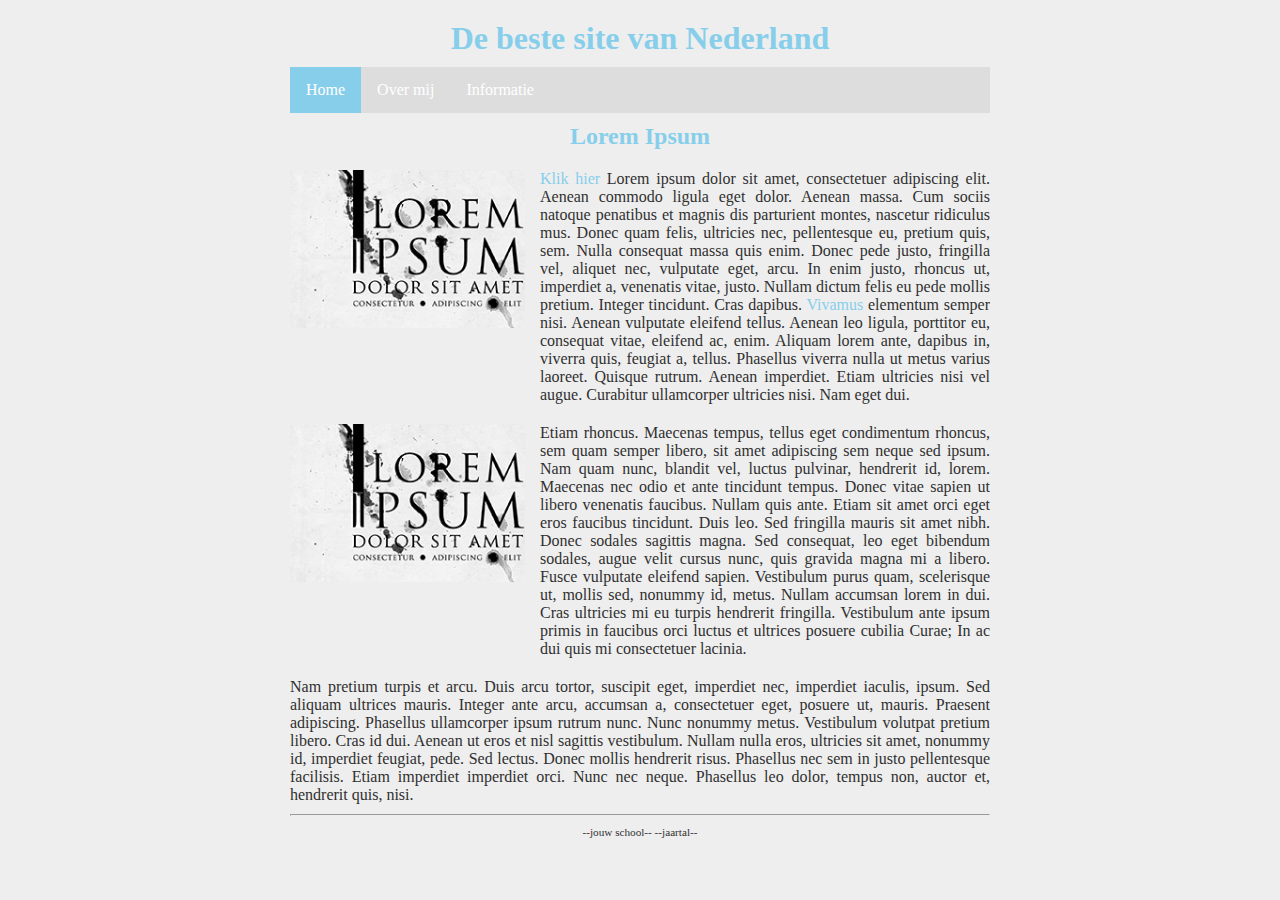
==== index.html @ 1affc423 "Initial commit" ====
<!DOCTYPE html>

<html lang="nl">

<head>
  <link rel="stylesheet" href="style.css" />
  <title>Dit is een eenvoudige website</title>
  <meta charset="UTF-8" />
</head>

<body>
  <div class="page">

    <header>
      <h1 id="hoofdtitel" class="belangrijk">De beste site van Nederland</h1>
    </header>

    <nav>
      <ul>
        <li><a class="active" href="index.html">Home</a></li>
        <li><a href="overmij.html">Over mij</a></li>
        <li><a href="info.html">Informatie</a></li>
      </ul>
    </nav>

    <main>
      <h2>Lorem Ipsum</h2>

      <div class="item">
        <img class="item-plaatje" src="afbeeldingen/loremipsum.jpg" alt="lorem ipsum">
        <p class="item-tekst">
          <a href="http://nu.nl">Klik hier</a> Lorem ipsum dolor sit amet, consectetuer adipiscing elit. Aenean commodo
          ligula eget dolor. Aenean massa. Cum sociis natoque penatibus et magnis dis parturient montes, nascetur
          ridiculus mus. Donec quam felis, ultricies nec, pellentesque eu, pretium quis, sem. Nulla consequat massa quis
          enim. Donec pede justo, fringilla vel, aliquet nec, vulputate eget, arcu. In enim justo, rhoncus ut, imperdiet
          a, venenatis vitae, justo. Nullam dictum felis eu pede mollis pretium. Integer tincidunt. Cras dapibus. <a
            href="http://www.encyclo.nl/begrip/dum%20vivimus%20vivamus">Vivamus</a> elementum semper nisi. Aenean
          vulputate eleifend tellus. Aenean leo ligula, porttitor eu, consequat vitae, eleifend ac, enim. Aliquam lorem
          ante, dapibus in, viverra quis, feugiat a, tellus. Phasellus viverra nulla ut metus varius laoreet. Quisque
          rutrum. Aenean imperdiet. Etiam ultricies nisi vel augue. Curabitur ullamcorper ultricies nisi. Nam eget dui.
        </p>
      </div>

      <div class="item">
        <img class="item-plaatje" src="afbeeldingen/loremipsum.jpg" alt="lorem ipsum">
        <p class="item-tekst">
          Etiam rhoncus. Maecenas tempus, tellus eget
          condimentum rhoncus, sem quam semper libero, sit amet adipiscing sem neque sed ipsum. Nam quam nunc, blandit
          vel, luctus pulvinar, hendrerit id, lorem. Maecenas nec odio et ante tincidunt tempus. Donec vitae sapien ut
          libero venenatis faucibus. Nullam quis ante. Etiam sit amet orci eget eros faucibus tincidunt. Duis leo. Sed
          fringilla mauris sit amet nibh. Donec sodales sagittis magna. Sed consequat, leo eget bibendum sodales, augue
          velit cursus nunc, quis gravida magna mi a libero. Fusce vulputate eleifend sapien. Vestibulum purus quam,
          scelerisque ut, mollis sed, nonummy id, metus. Nullam accumsan lorem in dui. Cras ultricies mi eu turpis
          hendrerit fringilla. Vestibulum ante ipsum primis in faucibus orci luctus et ultrices posuere cubilia Curae;
          In
          ac dui quis mi consectetuer lacinia.
        </p>
      </div>

      <p>
        Nam pretium turpis et arcu. Duis arcu tortor, suscipit eget, imperdiet nec, imperdiet iaculis, ipsum. Sed
        aliquam ultrices mauris. Integer ante arcu, accumsan a, consectetuer eget, posuere ut, mauris. Praesent
        adipiscing. Phasellus ullamcorper ipsum rutrum nunc. Nunc nonummy metus. Vestibulum volutpat pretium libero.
        Cras id dui. Aenean ut eros et nisl sagittis vestibulum. Nullam nulla eros, ultricies sit amet, nonummy id,
        imperdiet feugiat, pede. Sed lectus. Donec mollis hendrerit risus. Phasellus nec sem in justo pellentesque
        facilisis. Etiam imperdiet imperdiet orci. Nunc nec neque. Phasellus leo dolor, tempus non, auctor et, hendrerit
        quis, nisi.
      </p>

    </main>

    <footer>
      <hr />
      <p class="smalltext">--jouw school-- --jaartal--</p>
    </footer>

  </div>
</body>

</html>
---- style.css ----
/* Instellingen tussen commentaar zijn handig om fouten te helpen vinden, uncomment om aan te zetten */

/* zorg dat elke box een gestippelde rand krijgt, 
   zodat je de afmeting goed kunt zien, 
   letop 1: dit kan de layout soms kan wijzigen 
   letop 2: laat 1 sterretje voor { staan als je commentaar weghaalt */
/*  * {border: 1px dotted black;}   */
  
/* zorg dat elke box een doorzichtige donkere achtergrond krijgt, 
   hoe meer boxen in elkaar hoe donkerder de achtergrondkleur 
   letop: laat 1 sterretje voor { staan als je commentaar weghaalt */
/*  * {background-color: rgba(0,0,0,5%);}  */

/* Basisinstellingen voor alle pagina's, alleen aanpassen als je pro wilt worden */

* {                                        /* geldt voor alles */
  box-sizing: border-box;                  /* zorg dat border meetelt bij de width en height van boxen */
  margin: 0px;                             /* standaard marge 0 */
}

html, body {                      /* geldt voor html en body */
  margin: 0px;                    /* standaard marge 0 */
  background-color: #EEEEEE;    /* achtergrondkleur lichtgrijs */
  color: #303030;               /* tekstkleur donkergrijs */
}  

div {                             /* geldt voor div */
  overflow: hidden;               /* zorgt dat DIV de hoogte krijgt van wat erin zit (anders tellen de floats erin niet mee voor de hoogte en wordt dus wel eens hoogte 0) */
}

/* Indeling voor alle pagina's */

.page {
  width: 700px;                   /* vaste breedte van 700 pixels */
  margin: 10px auto;              /* boven en onder 10 pixels marge, links en rechts marge gelijk verdeeld (gecentreerd) */
}

header, footer {                  /* geldt voor header en footer */
  margin: 10px 0px;
}

main {                       
  text-align: justify;            /* tekst uitvullen */}

h1, h2, h3 {                      /* geldt voor h1 en h2 en h3 */
  margin: 10px 0px;
  text-align: center;             /* tekst centreren */
} 

p {
  margin: 10px 0px;
  text-align: justify;            /* tekst links en rechts uitvullen */
}

img {
  margin: 10px 0px;
}

/* Indeling voor hoofd pagina */

/* .item {} */ /* hier doen we nog niks mee, dat mag je zelf toevoegen */

.item-plaatje {
  float:left;
  width:250px;
  padding-right: 15px; /* zorgt dat plaatje niet tegen tekst komt */
}
.item-tekst {
  float:right;
  width: 450px;
}

/* Indeling voor sub pagina */

/* Opmaak voor alle pagina's */

h1, h2, h3 {
      color: skyblue;
}

.smalltext {
    text-align: center;
    font-size: 0.7em;
}

a {
    color: skyblue;
    text-decoration: none;
}

a:hover {
    text-decoration: underline;
}

/* Opmaak voor sub pagina's */

/* Navigatiebalk voor alle pagina's */
nav ul {
    list-style-type: none;
    margin: auto;
    padding: 0;
    background-color: #dddddd;
    overflow: hidden;
}

nav ul li {
    float: left;
}

nav li a {
    display: block;
    color: white;
    text-align: center;
    padding: 14px 16px;
    text-decoration: none;
}

nav li a:hover {
    background-color: #aaaaaa;
}

nav li a.active {
    background-color: skyblue;
}
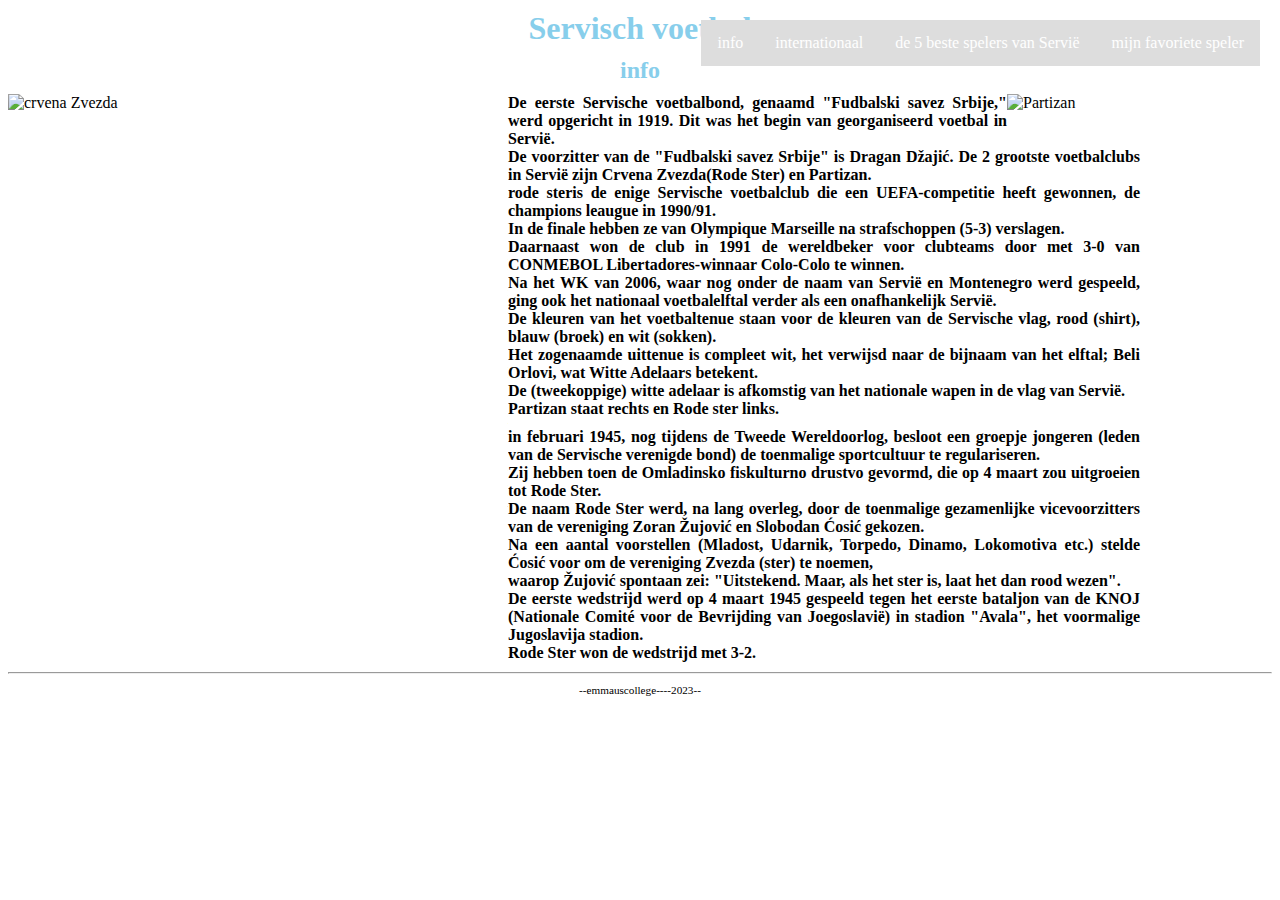
==== commit 0b396cd5: "EMC-uur, half overgezet" ====
--- a/index.html
+++ b/index.html
@@ -4,74 +4,96 @@
 
 <head>
   <link rel="stylesheet" href="style.css" />
-  <title>Dit is een eenvoudige website</title>
-  <meta charset="UTF-8" />
+  <title>Servisch voetbal</title>
+  <meta charset="UTF-8" />  
 </head>
 
 <body>
-  <div class="page">
+
+
+  
 
     <header>
-      <h1 id="hoofdtitel" class="belangrijk">De beste site van Nederland</h1>
+      <h1 class="belangrijk"> Servisch voetbal</h1>
+      <h2>info</h2>
     </header>
 
     <nav>
       <ul>
-        <li><a class="active" href="index.html">Home</a></li>
-        <li><a href="overmij.html">Over mij</a></li>
-        <li><a href="info.html">Informatie</a></li>
+        <li><a href="index.html">info</a></li>
+        <li><a href="internationaal.html">internationaal </a></li>
+        <li><a href="info.html">de 5 beste spelers van Servië</a></li>
+        <li><a href="mitrovic.html">mijn favoriete speler</a></li>
       </ul>
     </nav>
 
+<div id="image-container"></div>
+
     <main>
-      <h2>Lorem Ipsum</h2>
+      
 
+     
+        
+          
+        
+      
       <div class="item">
-        <img class="item-plaatje" src="afbeeldingen/loremipsum.jpg" alt="lorem ipsum">
-        <p class="item-tekst">
-          <a href="http://nu.nl">Klik hier</a> Lorem ipsum dolor sit amet, consectetuer adipiscing elit. Aenean commodo
-          ligula eget dolor. Aenean massa. Cum sociis natoque penatibus et magnis dis parturient montes, nascetur
-          ridiculus mus. Donec quam felis, ultricies nec, pellentesque eu, pretium quis, sem. Nulla consequat massa quis
-          enim. Donec pede justo, fringilla vel, aliquet nec, vulputate eget, arcu. In enim justo, rhoncus ut, imperdiet
-          a, venenatis vitae, justo. Nullam dictum felis eu pede mollis pretium. Integer tincidunt. Cras dapibus. <a
-            href="http://www.encyclo.nl/begrip/dum%20vivimus%20vivamus">Vivamus</a> elementum semper nisi. Aenean
-          vulputate eleifend tellus. Aenean leo ligula, porttitor eu, consequat vitae, eleifend ac, enim. Aliquam lorem
-          ante, dapibus in, viverra quis, feugiat a, tellus. Phasellus viverra nulla ut metus varius laoreet. Quisque
-          rutrum. Aenean imperdiet. Etiam ultricies nisi vel augue. Curabitur ullamcorper ultricies nisi. Nam eget dui.
-        </p>
+      
+        
+        
       </div>
+        <img class="plaatje-naast-tekst" src="crv-removebg-preview.png" alt="crvena Zvezda">
+        <img class="iten-plaatje" src="Logo_Partizan_1958.png" alt="Partizan">
+      <p class="alinea">
+       <strong> De eerste Servische voetbalbond, genaamd "Fudbalski savez Srbije," werd opgericht in 1919. Dit was het begin van georganiseerd voetbal in Servië. <br>
+          De voorzitter van de "Fudbalski savez Srbije" is Dragan Džajić. De 2 grootste voetbalclubs in Servië zijn Crvena Zvezda(Rode Ster) en Partizan. <br>
+          rode steris de enige Servische voetbalclub die een UEFA-competitie heeft gewonnen, de champions leaugue in 1990/91. <br>
+          In de finale hebben ze van Olympique Marseille na strafschoppen (5-3) verslagen. <br>
+          Daarnaast won de club in 1991 de wereldbeker voor clubteams door met 3-0 van CONMEBOL Libertadores-winnaar Colo-Colo te winnen.<br>
+          Na het WK van 2006, waar nog onder de naam van Servië en Montenegro werd gespeeld, ging ook het nationaal voetbalelftal verder als een onafhankelijk Servië. <br> 
+          De kleuren van het voetbaltenue staan voor de kleuren van de Servische vlag, rood (shirt), blauw (broek) en wit (sokken). <br>
+          Het zogenaamde uittenue is compleet wit, het verwijsd naar de bijnaam van het elftal; Beli Orlovi, wat Witte Adelaars betekent. <br>
+          De (tweekoppige) witte adelaar is afkomstig van het nationale wapen in de vlag van Servië.<br>
+          Partizan staat rechts en Rode ster links.<br>
 
-      <div class="item">
-        <img class="item-plaatje" src="afbeeldingen/loremipsum.jpg" alt="lorem ipsum">
-        <p class="item-tekst">
-          Etiam rhoncus. Maecenas tempus, tellus eget
-          condimentum rhoncus, sem quam semper libero, sit amet adipiscing sem neque sed ipsum. Nam quam nunc, blandit
-          vel, luctus pulvinar, hendrerit id, lorem. Maecenas nec odio et ante tincidunt tempus. Donec vitae sapien ut
-          libero venenatis faucibus. Nullam quis ante. Etiam sit amet orci eget eros faucibus tincidunt. Duis leo. Sed
-          fringilla mauris sit amet nibh. Donec sodales sagittis magna. Sed consequat, leo eget bibendum sodales, augue
-          velit cursus nunc, quis gravida magna mi a libero. Fusce vulputate eleifend sapien. Vestibulum purus quam,
-          scelerisque ut, mollis sed, nonummy id, metus. Nullam accumsan lorem in dui. Cras ultricies mi eu turpis
-          hendrerit fringilla. Vestibulum ante ipsum primis in faucibus orci luctus et ultrices posuere cubilia Curae;
-          In
-          ac dui quis mi consectetuer lacinia.
-        </p>
-      </div>
+          
+          
+        </strong>
 
-      <p>
-        Nam pretium turpis et arcu. Duis arcu tortor, suscipit eget, imperdiet nec, imperdiet iaculis, ipsum. Sed
-        aliquam ultrices mauris. Integer ante arcu, accumsan a, consectetuer eget, posuere ut, mauris. Praesent
-        adipiscing. Phasellus ullamcorper ipsum rutrum nunc. Nunc nonummy metus. Vestibulum volutpat pretium libero.
-        Cras id dui. Aenean ut eros et nisl sagittis vestibulum. Nullam nulla eros, ultricies sit amet, nonummy id,
-        imperdiet feugiat, pede. Sed lectus. Donec mollis hendrerit risus. Phasellus nec sem in justo pellentesque
-        facilisis. Etiam imperdiet imperdiet orci. Nunc nec neque. Phasellus leo dolor, tempus non, auctor et, hendrerit
-        quis, nisi.
+
+        
+      </p>
+
+      <p class="alinea">
+       <strong> in februari 1945, nog tijdens de Tweede Wereldoorlog, besloot een groepje jongeren (leden van de Servische verenigde bond) de toenmalige sportcultuur te regulariseren.<br>
+          Zij hebben toen de Omladinsko fiskulturno drustvo gevormd, die op 4 maart zou uitgroeien tot Rode Ster.<br>
+          De naam Rode Ster werd, na lang overleg, door de toenmalige gezamenlijke vicevoorzitters van de vereniging Zoran Žujović en Slobodan Ćosić gekozen. <br>
+          Na een aantal voorstellen (Mladost, Udarnik, Torpedo, Dinamo, Lokomotiva etc.) stelde Ćosić voor om de vereniging Zvezda (ster) te noemen,<br> 
+          waarop Žujović spontaan zei: "Uitstekend. Maar, als het ster is, laat het dan rood wezen".<br>
+          De eerste wedstrijd werd op 4 maart 1945 gespeeld tegen het eerste bataljon van de KNOJ (Nationale Comité voor de Bevrijding van Joegoslavië) in stadion "Avala", het voormalige Jugoslavija stadion.<br> 
+          Rode Ster won de wedstrijd met 3-2.<br>
+
+
+
+          </strong>
+
+
+        
+      </p>
+
+
+      <p class="alinea">
+       <strong>  </strong>
+
+
+        
       </p>
 
     </main>
 
     <footer>
       <hr />
-      <p class="smalltext">--jouw school-- --jaartal--</p>
+      <p class="smalltext">--emmauscollege----2023--</p>
     </footer>
 
   </div>
--- a/style.css
+++ b/style.css
@@ -13,27 +13,35 @@
 
 /* Basisinstellingen voor alle pagina's, alleen aanpassen als je pro wilt worden */
 
-* {                                        /* geldt voor alles */
-  box-sizing: border-box;                  /* zorg dat border meetelt bij de width en height van boxen */
-  margin: 0px;                             /* standaard marge 0 */
-}
 
-html, body {                      /* geldt voor html en body */
-  margin: 0px;                    /* standaard marge 0 */
-  background-color: #EEEEEE;    /* achtergrondkleur lichtgrijs */
-  color: #303030;               /* tekstkleur donkergrijs */
+
+html {                      /* geldt voor html en body */
+  margin: 0px;                    /* standaard marge 0 */  
+
 }  
 
-div {                             /* geldt voor div */
-  overflow: hidden;               /* zorgt dat DIV de hoogte krijgt van wat erin zit (anders tellen de floats erin niet mee voor de hoogte en wordt dus wel eens hoogte 0) */
+.page  {                             /* geldt voor div */
+   
+  height: 600px;              /* zorgt dat DIV de hoogte krijgt van wat erin zit (anders tellen de floats erin niet mee voor de hoogte en wordt dus wel eens hoogte 0) */
 }
 
 /* Indeling voor alle pagina's */
 
-.page {
-  width: 700px;                   /* vaste breedte van 700 pixels */
-  margin: 10px auto;              /* boven en onder 10 pixels marge, links en rechts marge gelijk verdeeld (gecentreerd) */
+.plaatje-naast-tekst{
+  float: left;
+  width: 250px;
+  padding-right: 15px;
+  margin-top: 0px;
 }
+
+.kaas{
+  float: left;
+  width: 350px;
+  padding-right: 15px;
+  margin-top: 0px;
+}
+
+
 
 header, footer {                  /* geldt voor header en footer */
   margin: 10px 0px;
@@ -49,11 +57,19 @@
 
 p {
   margin: 10px 0px;
-  text-align: justify;            /* tekst links en rechts uitvullen */
+  text-align: justify;
+  position: center;            /* tekst links en rechts uitvullen */
 }
 
 img {
   margin: 10px 0px;
+}
+.alinea{
+  width: 50%;
+  margin-left: 500px ; 
+  margin-top: 0px ;
+
+ /* links en rechts evenveel marge, zodat het in de midden komt */
 }
 
 /* Indeling voor hoofd pagina */
@@ -61,13 +77,13 @@
 /* .item {} */ /* hier doen we nog niks mee, dat mag je zelf toevoegen */
 
 .item-plaatje {
-  float:left;
-  width:250px;
-  padding-right: 15px; /* zorgt dat plaatje niet tegen tekst komt */
+  width:250px; 
+  margin-right: 100px;
 }
+
 .item-tekst {
-  float:right;
-  width: 450px;
+  
+  width: 200px;
 }
 
 /* Indeling voor sub pagina */
@@ -95,6 +111,13 @@
 /* Opmaak voor sub pagina's */
 
 /* Navigatiebalk voor alle pagina's */
+
+nav{
+  position: absolute;
+  top: 20px;
+  right: 20px;
+  z-index: 1;
+}
 nav ul {
     list-style-type: none;
     margin: auto;
@@ -116,9 +139,38 @@
 }
 
 nav li a:hover {
-    background-color: #aaaaaa;
+    background-color: #f10909;
 }
 
 nav li a.active {
-    background-color: skyblue;
+    background-color: rgb(9, 15, 201);
 }
+
+
+
+
+
+#image-container {
+  position: fixed;
+  top: 0;
+  left: 0;
+  width: 100%;
+  height: 100%;
+  opacity: 0.4;
+  background-image: url(servie\ flag.png);
+  background-size: cover;
+  background-position: center;
+overflow: hidden;
+}
+ 
+
+
+.iten-plaatje{
+ 
+  float: right;
+  width: 250px;
+  padding-right: 15px;
+  margin-top: 0px;
+  
+
+}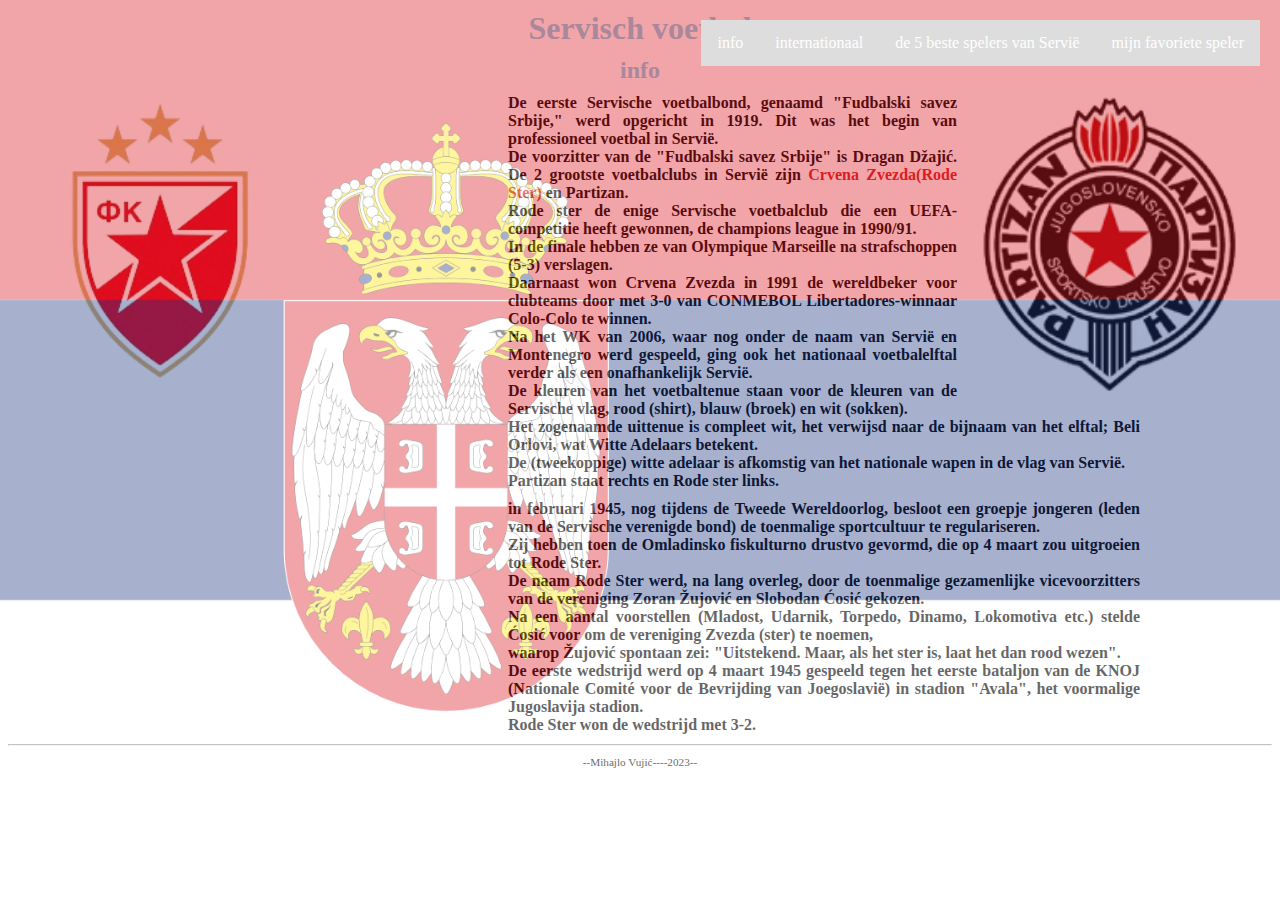
==== commit 28d09fc3: "les 1" ====
--- a/index.html
+++ b/index.html
@@ -37,19 +37,15 @@
           
         
       
-      <div class="item">
       
-        
-        
-      </div>
         <img class="plaatje-naast-tekst" src="crv-removebg-preview.png" alt="crvena Zvezda">
         <img class="iten-plaatje" src="Logo_Partizan_1958.png" alt="Partizan">
       <p class="alinea">
-       <strong> De eerste Servische voetbalbond, genaamd "Fudbalski savez Srbije," werd opgericht in 1919. Dit was het begin van georganiseerd voetbal in Servië. <br>
-          De voorzitter van de "Fudbalski savez Srbije" is Dragan Džajić. De 2 grootste voetbalclubs in Servië zijn Crvena Zvezda(Rode Ster) en Partizan. <br>
-          rode steris de enige Servische voetbalclub die een UEFA-competitie heeft gewonnen, de champions leaugue in 1990/91. <br>
+       <strong> De eerste Servische voetbalbond, genaamd "Fudbalski savez Srbije," werd opgericht in 1919. Dit was het begin van  professioneel voetbal in Servië. <br>
+          De voorzitter van de "Fudbalski savez Srbije" is Dragan Džajić. De 2 grootste voetbalclubs in Servië zijn <a target="_blank" href="http://www.crvenazvezdafk.com/en"> <b class="links">Crvena Zvezda(Rode Ster)</b></a> en Partizan. <br>
+          Rode ster de enige Servische voetbalclub die een UEFA-competitie heeft gewonnen, de champions league in 1990/91. <br>
           In de finale hebben ze van Olympique Marseille na strafschoppen (5-3) verslagen. <br>
-          Daarnaast won de club in 1991 de wereldbeker voor clubteams door met 3-0 van CONMEBOL Libertadores-winnaar Colo-Colo te winnen.<br>
+          Daarnaast won Crvena Zvezda in 1991 de wereldbeker voor clubteams door met 3-0 van CONMEBOL Libertadores-winnaar Colo-Colo te winnen.<br>
           Na het WK van 2006, waar nog onder de naam van Servië en Montenegro werd gespeeld, ging ook het nationaal voetbalelftal verder als een onafhankelijk Servië. <br> 
           De kleuren van het voetbaltenue staan voor de kleuren van de Servische vlag, rood (shirt), blauw (broek) en wit (sokken). <br>
           Het zogenaamde uittenue is compleet wit, het verwijsd naar de bijnaam van het elftal; Beli Orlovi, wat Witte Adelaars betekent. <br>
@@ -93,7 +89,7 @@
 
     <footer>
       <hr />
-      <p class="smalltext">--emmauscollege----2023--</p>
+      <p class="smalltext">--Mihajlo Vujić----2023--</p>
     </footer>
 
   </div>
--- a/style.css
+++ b/style.css
@@ -29,7 +29,7 @@
 
 .plaatje-naast-tekst{
   float: left;
-  width: 250px;
+  width: 300px;
   padding-right: 15px;
   margin-top: 0px;
 }
@@ -76,15 +76,9 @@
 
 /* .item {} */ /* hier doen we nog niks mee, dat mag je zelf toevoegen */
 
-.item-plaatje {
-  width:250px; 
-  margin-right: 100px;
-}
 
-.item-tekst {
-  
-  width: 200px;
-}
+
+
 
 /* Indeling voor sub pagina */
 
@@ -163,12 +157,16 @@
 overflow: hidden;
 }
  
+.links{
+  color: rgb(221, 27, 27);
+
+}
 
 
 .iten-plaatje{
  
   float: right;
-  width: 250px;
+  width: 300px;
   padding-right: 15px;
   margin-top: 0px;
   
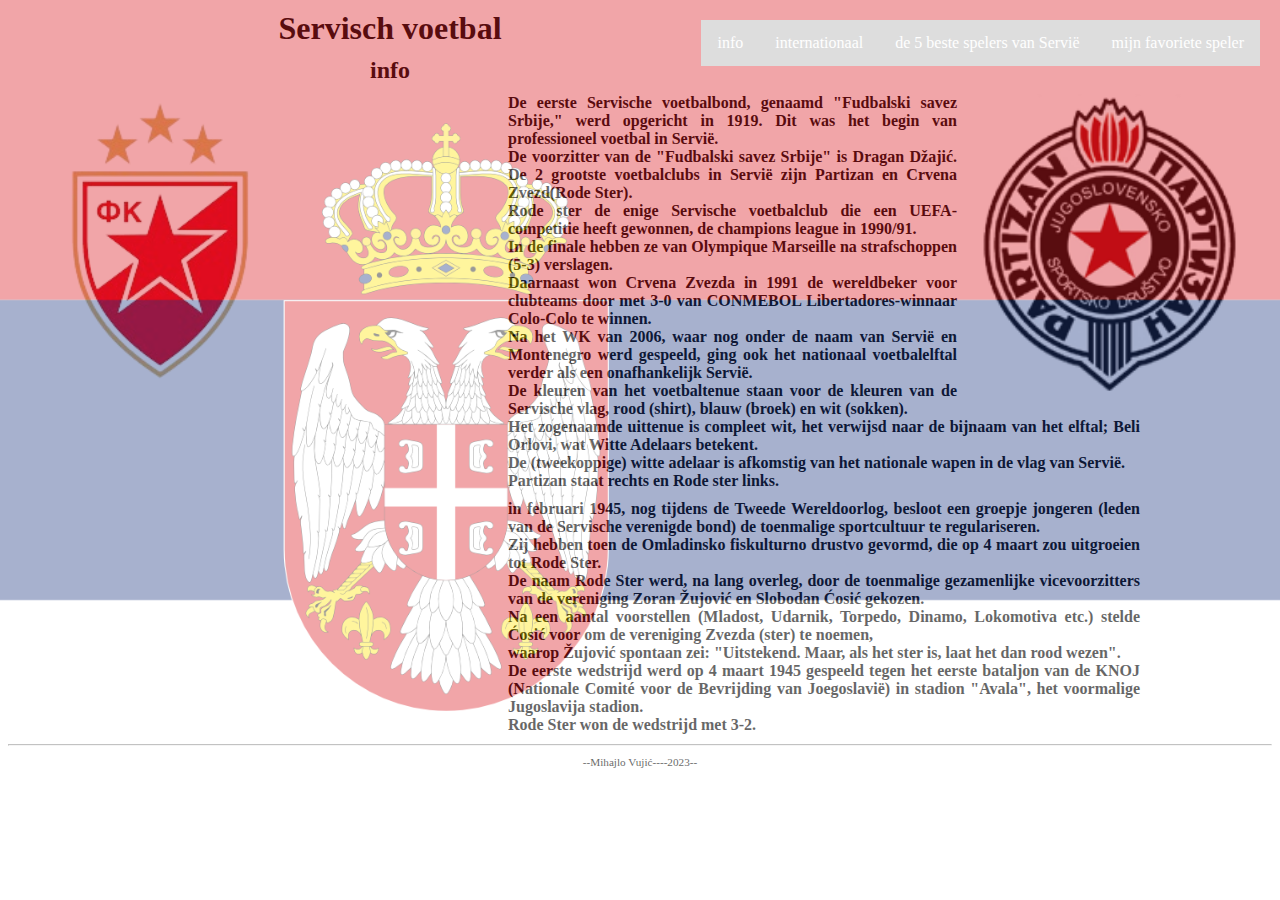
==== commit a23f9f4b: "8-12-23" ====
--- a/index.html
+++ b/index.html
@@ -15,7 +15,7 @@
 
     <header>
       <h1 class="belangrijk"> Servisch voetbal</h1>
-      <h2>info</h2>
+      <h2 class="belangrijk"> info</h2>
     </header>
 
     <nav>
@@ -42,7 +42,7 @@
         <img class="iten-plaatje" src="Logo_Partizan_1958.png" alt="Partizan">
       <p class="alinea">
        <strong> De eerste Servische voetbalbond, genaamd "Fudbalski savez Srbije," werd opgericht in 1919. Dit was het begin van  professioneel voetbal in Servië. <br>
-          De voorzitter van de "Fudbalski savez Srbije" is Dragan Džajić. De 2 grootste voetbalclubs in Servië zijn <a target="_blank" href="http://www.crvenazvezdafk.com/en"> <b class="links">Crvena Zvezda(Rode Ster)</b></a> en Partizan. <br>
+          De voorzitter van de "Fudbalski savez Srbije" is Dragan Džajić. De 2 grootste voetbalclubs in Servië zijn Partizan en Crvena Zvezd(Rode Ster). <br>
           Rode ster de enige Servische voetbalclub die een UEFA-competitie heeft gewonnen, de champions league in 1990/91. <br>
           In de finale hebben ze van Olympique Marseille na strafschoppen (5-3) verslagen. <br>
           Daarnaast won Crvena Zvezda in 1991 de wereldbeker voor clubteams door met 3-0 van CONMEBOL Libertadores-winnaar Colo-Colo te winnen.<br>
@@ -52,12 +52,7 @@
           De (tweekoppige) witte adelaar is afkomstig van het nationale wapen in de vlag van Servië.<br>
           Partizan staat rechts en Rode ster links.<br>
 
-          
-          
         </strong>
-
-
-        
       </p>
 
       <p class="alinea">
--- a/style.css
+++ b/style.css
@@ -76,8 +76,14 @@
 
 /* .item {} */ /* hier doen we nog niks mee, dat mag je zelf toevoegen */
 
-
-
+table, th, td {
+  border: 1px solid black;
+  margin-left: ;
+}
+.belangrijk{
+  color:black;
+  margin-right: 500px ;
+}
 
 
 /* Indeling voor sub pagina */
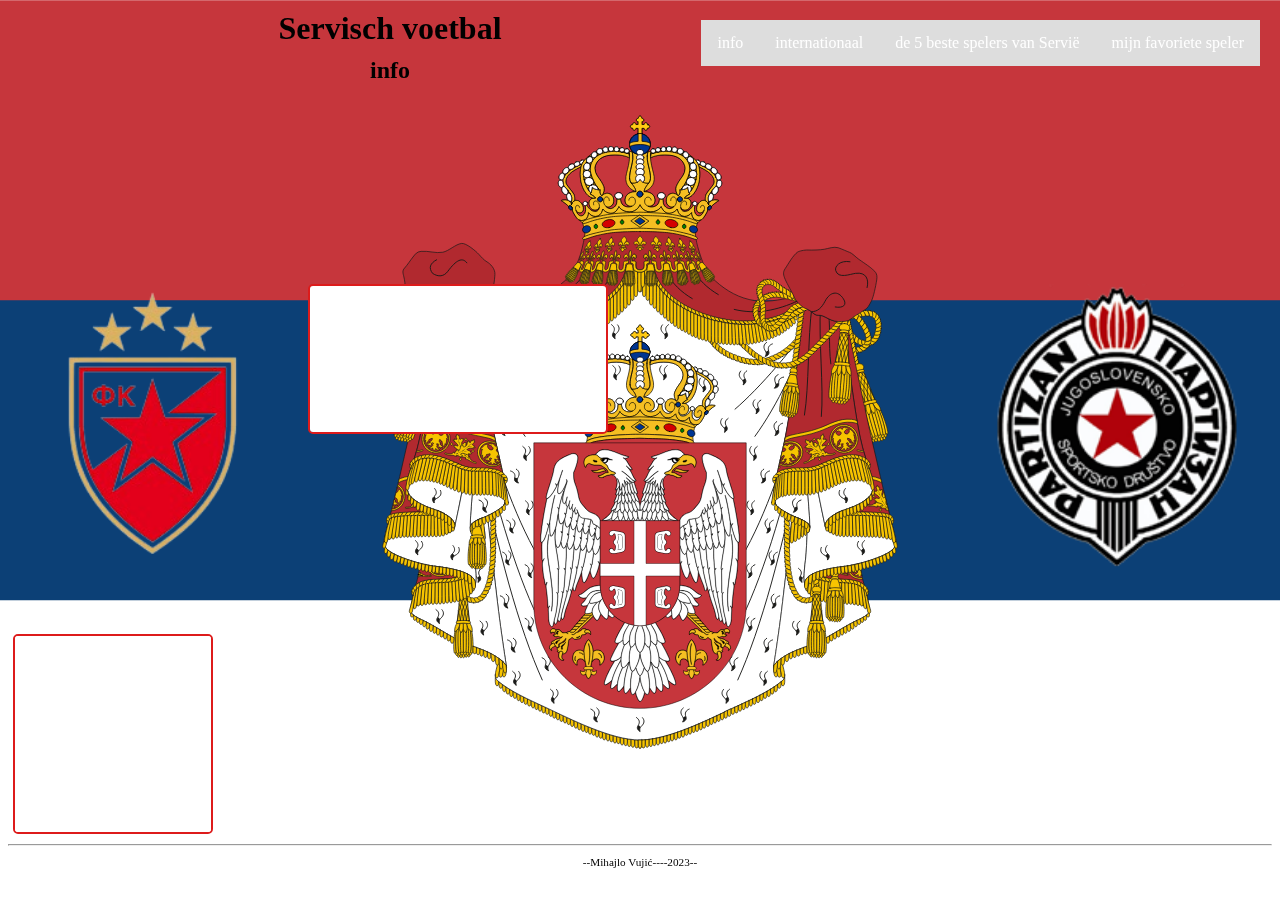
==== commit c9cadd9d: "11-1-24" ====
--- a/index.html
+++ b/index.html
@@ -8,7 +8,8 @@
   <meta charset="UTF-8" />  
 </head>
 
-<body>
+<body id="image-container1">
+  
 
 
   
@@ -38,9 +39,10 @@
         
       
       
-        <img class="plaatje-naast-tekst" src="crv-removebg-preview.png" alt="crvena Zvezda">
-        <img class="iten-plaatje" src="Logo_Partizan_1958.png" alt="Partizan">
-      <p class="alinea">
+        <img class="CrvenaZvezda" src="crv-removebg-preview.png" alt="crvena Zvezda">
+        <img class="Partizan" src="Logo_Partizan_1958.png" alt="Partizan">
+
+     <div class="saf"> <p class="alinea">
        <strong> De eerste Servische voetbalbond, genaamd "Fudbalski savez Srbije," werd opgericht in 1919. Dit was het begin van  professioneel voetbal in Servië. <br>
           De voorzitter van de "Fudbalski savez Srbije" is Dragan Džajić. De 2 grootste voetbalclubs in Servië zijn Partizan en Crvena Zvezd(Rode Ster). <br>
           Rode ster de enige Servische voetbalclub die een UEFA-competitie heeft gewonnen, de champions league in 1990/91. <br>
@@ -53,25 +55,18 @@
           Partizan staat rechts en Rode ster links.<br>
 
         </strong>
-      </p>
-
+      </p> </div>
+<div class="timme">
       <p class="alinea">
-       <strong> in februari 1945, nog tijdens de Tweede Wereldoorlog, besloot een groepje jongeren (leden van de Servische verenigde bond) de toenmalige sportcultuur te regulariseren.<br>
-          Zij hebben toen de Omladinsko fiskulturno drustvo gevormd, die op 4 maart zou uitgroeien tot Rode Ster.<br>
-          De naam Rode Ster werd, na lang overleg, door de toenmalige gezamenlijke vicevoorzitters van de vereniging Zoran Žujović en Slobodan Ćosić gekozen. <br>
-          Na een aantal voorstellen (Mladost, Udarnik, Torpedo, Dinamo, Lokomotiva etc.) stelde Ćosić voor om de vereniging Zvezda (ster) te noemen,<br> 
-          waarop Žujović spontaan zei: "Uitstekend. Maar, als het ster is, laat het dan rood wezen".<br>
-          De eerste wedstrijd werd op 4 maart 1945 gespeeld tegen het eerste bataljon van de KNOJ (Nationale Comité voor de Bevrijding van Joegoslavië) in stadion "Avala", het voormalige Jugoslavija stadion.<br> 
-          Rode Ster won de wedstrijd met 3-2.<br>
-
-
-
+       <strong> in februari 1945, nog tijdens de Tweede Wereldoorlog, besloot een groepje jongeren (leden van de Servische verenigde bond) de toenmalige sportcultuur te regulariseren.
+          Zij hebben toen de Omladinsko fiskulturno drustvo gevormd, die op 4 maart zou uitgroeien tot Rode Ster.
+          De naam Rode Ster werd, na lang overleg, door de toenmalige gezamenlijke vicevoorzitters van de vereniging Zoran Žujović en Slobodan Ćosić gekozen. 
+          Na een aantal voorstellen (Mladost, Udarnik, Torpedo, Dinamo, Lokomotiva etc.) stelde Ćosić voor om de vereniging Zvezda (ster) te noemen,
+          waarop Žujović spontaan zei: "Uitstekend. Maar, als het ster is, laat het dan rood wezen".
+          De eerste wedstrijd werd op 4 maart 1945 gespeeld tegen het eerste bataljon van de KNOJ (Nationale Comité voor de Bevrijding van Joegoslavië) in stadion "Avala", het voormalige Jugoslavija stadion.
+          Rode Ster won de wedstrijd met 3-2.
           </strong>
-
-
-        
-      </p>
-
+      </p> </div>
 
       <p class="alinea">
        <strong>  </strong>
--- a/style.css
+++ b/style.css
@@ -21,25 +21,29 @@
 }  
 
 .page  {                             /* geldt voor div */
-   
-  height: 600px;              /* zorgt dat DIV de hoogte krijgt van wat erin zit (anders tellen de floats erin niet mee voor de hoogte en wordt dus wel eens hoogte 0) */
+   width: 700px;
+   margin: 10px auto;
+               /* zorgt dat DIV de hoogte krijgt van wat erin zit (anders tellen de floats erin niet mee voor de hoogte en wordt dus wel eens hoogte 0) */
 }
 
 /* Indeling voor alle pagina's */
 
-.plaatje-naast-tekst{
+.CrvenaZvezda{
   float: left;
   width: 300px;
   padding-right: 15px;
   margin-top: 0px;
 }
 
-.kaas{
-  float: left;
-  width: 350px;
+.Partizan{
+ 
+  float: right;
+  width: 300px;
   padding-right: 15px;
   margin-top: 0px;
-}
+  bottom: 0px;
+}
+
 
 
 
@@ -60,7 +64,13 @@
   text-align: justify;
   position: center;            /* tekst links en rechts uitvullen */
 }
-
+.Champions-league{
+  float: left;
+  width: 400px;
+  padding-right: 15px;
+  margin-top: 0px;
+  
+}
 img {
   margin: 10px 0px;
 }
@@ -76,9 +86,25 @@
 
 /* .item {} */ /* hier doen we nog niks mee, dat mag je zelf toevoegen */
 
-table, th, td {
+table {
   border: 1px solid black;
-  margin-left: ;
+ position: absolute;
+ left:10px;
+ bottom: 600px;
+ width: 200px;
+
+}
+.ServieWK{
+  border: 1px solid black;
+  position: absolute;
+  left: 1818px;
+  bottom: 700px;
+  width: 400px;
+}
+  
+th, td{
+ border: 1px solid rgb(0, 0, 0);
+
 }
 .belangrijk{
   color:black;
@@ -150,7 +176,7 @@
 
 
 
-#image-container {
+#image-container2 {
   position: fixed;
   top: 0;
   left: 0;
@@ -162,19 +188,142 @@
   background-position: center;
 overflow: hidden;
 }
+
+#image-container1 {
+  background-image: url('Flag_of_Serbia_(1882–1918) (1).svg');
+  background-size: cover;
+  background-position: center;
+  background-attachment: fixed;
  
+}
+
+
+
+
+
 .links{
   color: rgb(221, 27, 27);
 
 }
 
 
-.iten-plaatje{
+.Servië-U20{
  
   float: right;
-  width: 300px;
+  width: 400px;
   padding-right: 15px;
   margin-top: 0px;
-  
+  bottom: 0px;
+}
+* {
+  box-sizing: border-box;
+}
+
+/* Position the image container (needed to position the left and right arrows) */
+.container {
+  position: relative;
+}
+
+/* Hide the images by default */
+.mySlides {
+  display: none;
+}
+
+/* Add a pointer when hovering over the thumbnail images */
+.cursor {
+  cursor: pointer;
+}
+
+/* Next & previous buttons */
+.prev,
+.next {
+  cursor: pointer;
+  position: absolute;
+  top: 40%;
+  width: auto;
+  padding: 16px;
+  margin-top: -50px;
+  color: white;
+  font-weight: bold;
+  font-size: 20px;
+  border-radius: 0 3px 3px 0;
+  user-select: none;
+  -webkit-user-select: none;
+}
+
+/* Position the "next button" to the right */
+.next {
+  right: 0;
+  border-radius: 3px 0 0 3px;
+}
+
+/* On hover, add a black background color with a little bit see-through */
+.prev:hover,
+.next:hover {
+  background-color: rgba(0, 0, 0, 0.8);
+}
+
+/* Number text (1/3 etc) */
+.numbertext {
+  color: #f2f2f2;
+  font-size: 12px;
+  padding: 8px 12px;
+  position: absolute;
+  top: 0;
+}
+
+/* Container for image text */
+.caption-container {
+  text-align: center;
+  background-color: #222;
+  padding: 2px 16px;
+  color: white;
+}
+
+.row:after {
+  content: "";
+  display: table;
+  clear: both;
+}
+
+/* Six columns side by side */
+.column {
+  float: left;
+  width: 16.66%;
+}
+
+/* Add a transparency effect for thumnbail images */
+.demo {
+  opacity: 0.6;
+}
+
+.active,
+.demo:hover {
+  opacity: 1;
+}
+
+.saf{
+background-color: white;
+border-radius: 5px;
+margin: 5px;
+border: 2px solid rgb(221, 27, 27);
+width: 50%;
+overflow: auto;
+height: 150px;
+width: 300px;
+margin: 200px;
+text-align: center;
+
+}
+
+.timme{
+background-color: white;
+border-radius: 5px;
+margin: 5px;
+border: 2px solid rgb(221, 27, 27);
+overflow: auto;
+height: 200px;
+width: 200px;
+
 
 }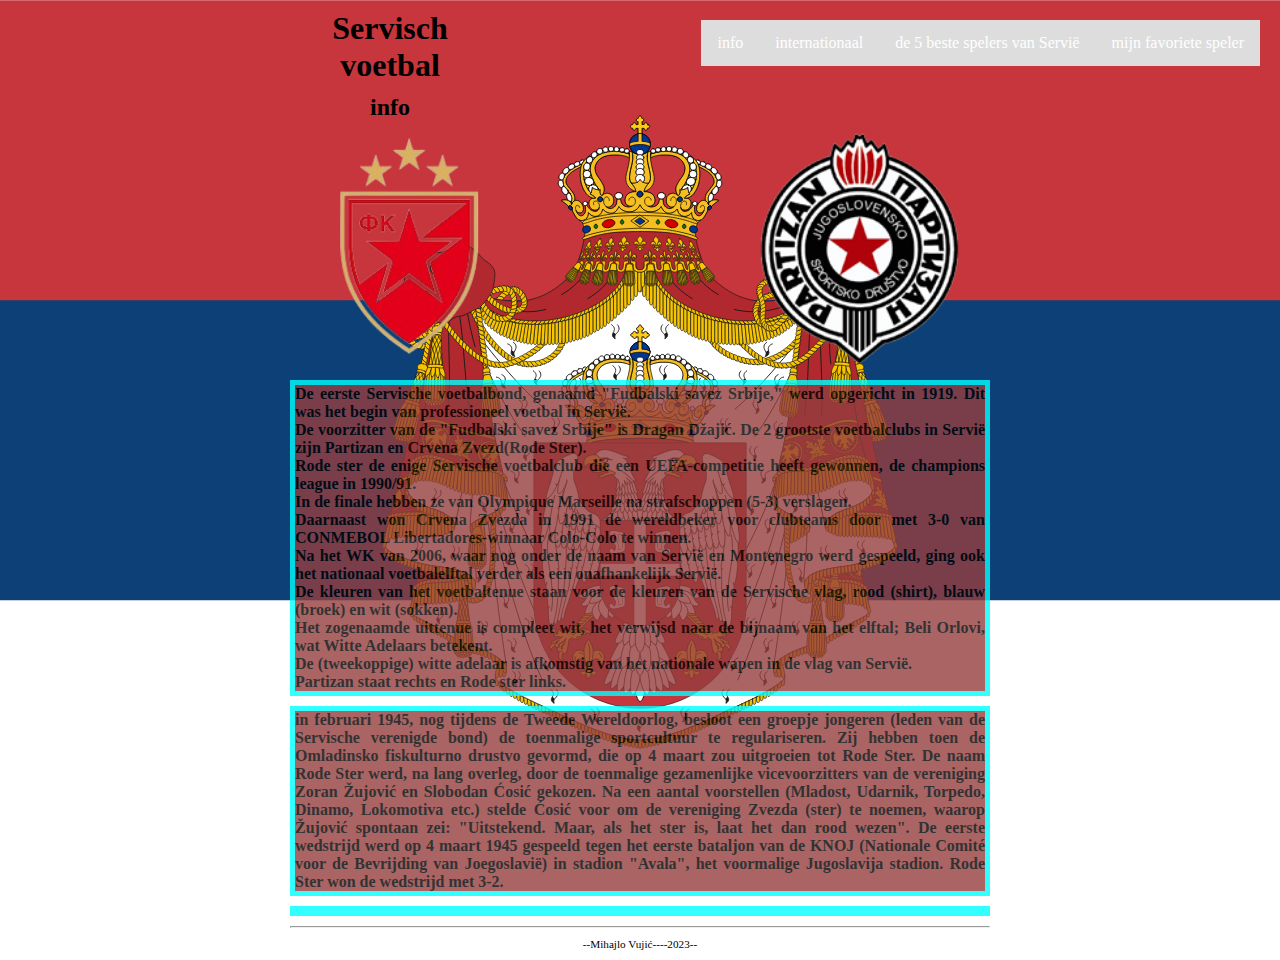
==== commit a692853a: "12-1-24(2)" ====
--- a/index.html
+++ b/index.html
@@ -5,14 +5,14 @@
 <head>
   <link rel="stylesheet" href="style.css" />
   <title>Servisch voetbal</title>
-  <meta charset="UTF-8" />  
+  <meta charset="UTF-8" />
 </head>
 
 <body id="image-container1">
-  
+  <div class="page">
 
 
-  
+
 
     <header>
       <h1 class="belangrijk"> Servisch voetbal</h1>
@@ -28,51 +28,65 @@
       </ul>
     </nav>
 
-<div id="image-container"></div>
+    <div id="image-container"></div>
 
     <main>
+
+
+
+
+
+
+
+
+      <img class="CrvenaZvezda" src="crv-removebg-preview.png" alt="crvena Zvezda">
+      <img class="Partizan" src="Logo_Partizan_1958.png" alt="Partizan">
+
       
+        <p class="alinea">
+          <strong> De eerste Servische voetbalbond, genaamd "Fudbalski savez Srbije," werd opgericht in 1919. Dit was
+            het begin van professioneel voetbal in Servië. <br>
+            De voorzitter van de "Fudbalski savez Srbije" is Dragan Džajić. De 2 grootste voetbalclubs in Servië zijn
+            Partizan en Crvena Zvezd(Rode Ster). <br>
+            Rode ster de enige Servische voetbalclub die een UEFA-competitie heeft gewonnen, de champions league in
+            1990/91. <br>
+            In de finale hebben ze van Olympique Marseille na strafschoppen (5-3) verslagen. <br>
+            Daarnaast won Crvena Zvezda in 1991 de wereldbeker voor clubteams door met 3-0 van CONMEBOL
+            Libertadores-winnaar Colo-Colo te winnen.<br>
+            Na het WK van 2006, waar nog onder de naam van Servië en Montenegro werd gespeeld, ging ook het nationaal
+            voetbalelftal verder als een onafhankelijk Servië. <br>
+            De kleuren van het voetbaltenue staan voor de kleuren van de Servische vlag, rood (shirt), blauw (broek) en
+            wit (sokken). <br>
+            Het zogenaamde uittenue is compleet wit, het verwijsd naar de bijnaam van het elftal; Beli Orlovi, wat Witte
+            Adelaars betekent. <br>
+            De (tweekoppige) witte adelaar is afkomstig van het nationale wapen in de vlag van Servië.<br>
+            Partizan staat rechts en Rode ster links.<br>
 
-     
-        
-          
-        
+          </strong>
+        </p>
       
       
-        <img class="CrvenaZvezda" src="crv-removebg-preview.png" alt="crvena Zvezda">
-        <img class="Partizan" src="Logo_Partizan_1958.png" alt="Partizan">
-
-     <div class="saf"> <p class="alinea">
-       <strong> De eerste Servische voetbalbond, genaamd "Fudbalski savez Srbije," werd opgericht in 1919. Dit was het begin van  professioneel voetbal in Servië. <br>
-          De voorzitter van de "Fudbalski savez Srbije" is Dragan Džajić. De 2 grootste voetbalclubs in Servië zijn Partizan en Crvena Zvezd(Rode Ster). <br>
-          Rode ster de enige Servische voetbalclub die een UEFA-competitie heeft gewonnen, de champions league in 1990/91. <br>
-          In de finale hebben ze van Olympique Marseille na strafschoppen (5-3) verslagen. <br>
-          Daarnaast won Crvena Zvezda in 1991 de wereldbeker voor clubteams door met 3-0 van CONMEBOL Libertadores-winnaar Colo-Colo te winnen.<br>
-          Na het WK van 2006, waar nog onder de naam van Servië en Montenegro werd gespeeld, ging ook het nationaal voetbalelftal verder als een onafhankelijk Servië. <br> 
-          De kleuren van het voetbaltenue staan voor de kleuren van de Servische vlag, rood (shirt), blauw (broek) en wit (sokken). <br>
-          Het zogenaamde uittenue is compleet wit, het verwijsd naar de bijnaam van het elftal; Beli Orlovi, wat Witte Adelaars betekent. <br>
-          De (tweekoppige) witte adelaar is afkomstig van het nationale wapen in de vlag van Servië.<br>
-          Partizan staat rechts en Rode ster links.<br>
-
-        </strong>
-      </p> </div>
-<div class="timme">
-      <p class="alinea">
-       <strong> in februari 1945, nog tijdens de Tweede Wereldoorlog, besloot een groepje jongeren (leden van de Servische verenigde bond) de toenmalige sportcultuur te regulariseren.
-          Zij hebben toen de Omladinsko fiskulturno drustvo gevormd, die op 4 maart zou uitgroeien tot Rode Ster.
-          De naam Rode Ster werd, na lang overleg, door de toenmalige gezamenlijke vicevoorzitters van de vereniging Zoran Žujović en Slobodan Ćosić gekozen. 
-          Na een aantal voorstellen (Mladost, Udarnik, Torpedo, Dinamo, Lokomotiva etc.) stelde Ćosić voor om de vereniging Zvezda (ster) te noemen,
-          waarop Žujović spontaan zei: "Uitstekend. Maar, als het ster is, laat het dan rood wezen".
-          De eerste wedstrijd werd op 4 maart 1945 gespeeld tegen het eerste bataljon van de KNOJ (Nationale Comité voor de Bevrijding van Joegoslavië) in stadion "Avala", het voormalige Jugoslavija stadion.
-          Rode Ster won de wedstrijd met 3-2.
+        <p class="alinea">
+          <strong> in februari 1945, nog tijdens de Tweede Wereldoorlog, besloot een groepje jongeren (leden van de
+            Servische verenigde bond) de toenmalige sportcultuur te regulariseren.
+            Zij hebben toen de Omladinsko fiskulturno drustvo gevormd, die op 4 maart zou uitgroeien tot Rode Ster.
+            De naam Rode Ster werd, na lang overleg, door de toenmalige gezamenlijke vicevoorzitters van de vereniging
+            Zoran Žujović en Slobodan Ćosić gekozen.
+            Na een aantal voorstellen (Mladost, Udarnik, Torpedo, Dinamo, Lokomotiva etc.) stelde Ćosić voor om de
+            vereniging Zvezda (ster) te noemen,
+            waarop Žujović spontaan zei: "Uitstekend. Maar, als het ster is, laat het dan rood wezen".
+            De eerste wedstrijd werd op 4 maart 1945 gespeeld tegen het eerste bataljon van de KNOJ (Nationale Comité
+            voor de Bevrijding van Joegoslavië) in stadion "Avala", het voormalige Jugoslavija stadion.
+            Rode Ster won de wedstrijd met 3-2.
           </strong>
-      </p> </div>
+        </p>
+     
 
       <p class="alinea">
-       <strong>  </strong>
+        <strong> </strong>
 
 
-        
+
       </p>
 
     </main>
--- a/style.css
+++ b/style.css
@@ -30,18 +30,19 @@
 
 .CrvenaZvezda{
   float: left;
-  width: 300px;
+  width: 250px;
   padding-right: 15px;
   margin-top: 0px;
 }
 
 .Partizan{
  
-  float: right;
-  width: 300px;
+  /* float: right; */
+  width: 250px;
   padding-right: 15px;
   margin-top: 0px;
-  bottom: 0px;
+  margin-left: 200px;
+  
 }
 
 
@@ -75,9 +76,14 @@
   margin: 10px 0px;
 }
 .alinea{
-  width: 50%;
-  margin-left: 500px ; 
+  /* width: 50%; */
+  /* margin-left: 500px ;  */
   margin-top: 0px ;
+  background-color:#953e3e;
+  opacity: 0.8; 
+  border-width:5px;
+ border-color:aqua;
+ border-style:solid;
 
  /* links en rechts evenveel marge, zodat het in de midden komt */
 }
@@ -300,30 +306,4 @@
 .active,
 .demo:hover {
   opacity: 1;
-}
-
-.saf{
-background-color: white;
-border-radius: 5px;
-margin: 5px;
-border: 2px solid rgb(221, 27, 27);
-width: 50%;
-overflow: auto;
-height: 150px;
-width: 300px;
-margin: 200px;
-text-align: center;
-
-}
-
-.timme{
-background-color: white;
-border-radius: 5px;
-margin: 5px;
-border: 2px solid rgb(221, 27, 27);
-overflow: auto;
-height: 200px;
-width: 200px;
-
-
 }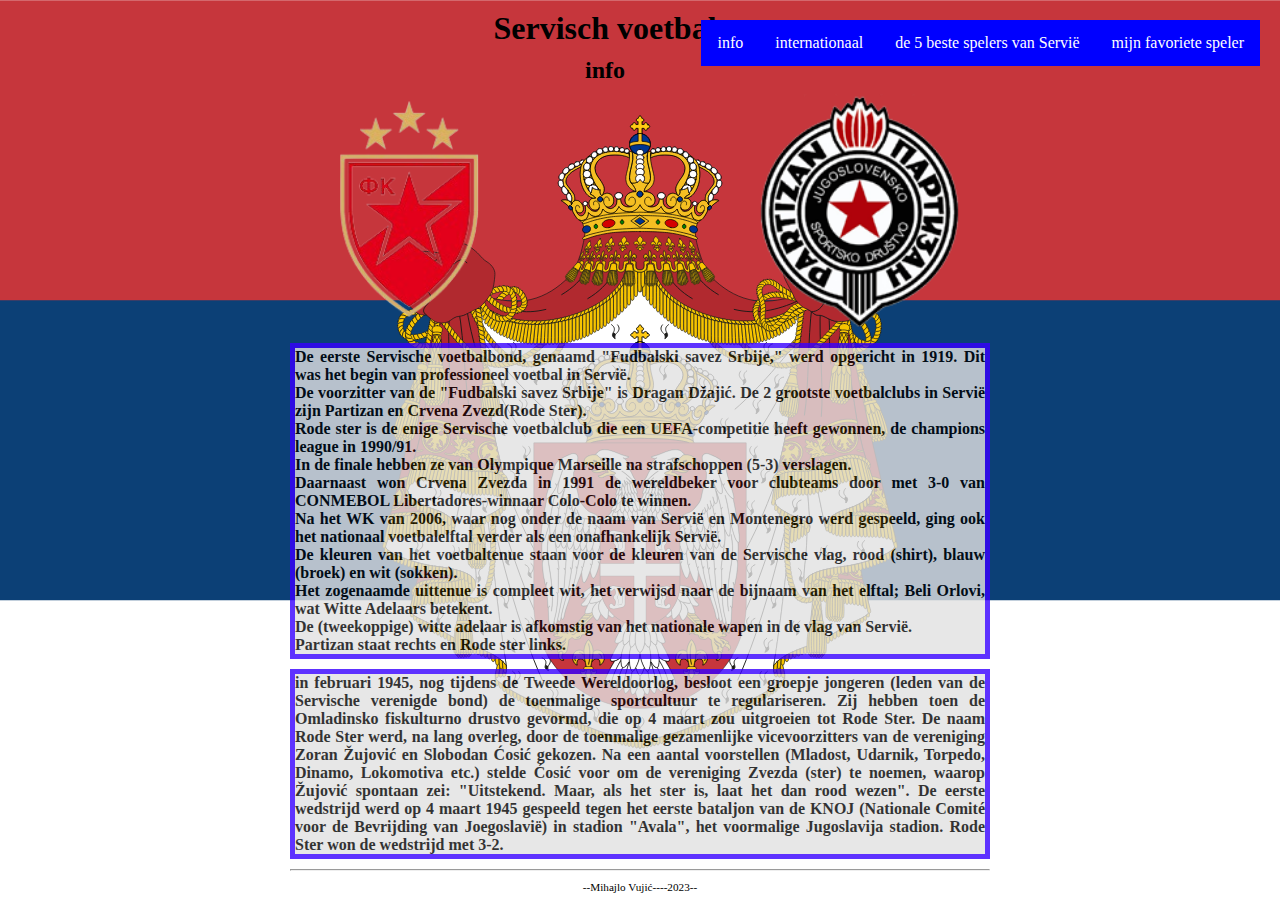
==== commit e8d6b5a5: "14-1-24" ====
--- a/index.html
+++ b/index.html
@@ -23,12 +23,12 @@
       <ul>
         <li><a href="index.html">info</a></li>
         <li><a href="internationaal.html">internationaal </a></li>
-        <li><a href="info.html">de 5 beste spelers van Servië</a></li>
+        <li><a href="5_beste_Servische_voetballers.html">de 5 beste spelers van Servië</a></li>
         <li><a href="mitrovic.html">mijn favoriete speler</a></li>
       </ul>
     </nav>
 
-    <div id="image-container"></div>
+    
 
     <main>
 
@@ -39,8 +39,8 @@
 
 
 
-      <img class="CrvenaZvezda" src="crv-removebg-preview.png" alt="crvena Zvezda">
-      <img class="Partizan" src="Logo_Partizan_1958.png" alt="Partizan">
+      <a href="https://en.wikipedia.org/wiki/Red_Star_Belgrade_in_international_football" target="_blank"> <img class="CrvenaZvezda" src="afbeeldingen/crv-removebg-preview.png"></a>
+      <a href="https://en.wikipedia.org/wiki/FK_Partizan" target="_blank"> <img class="Partizan" src="afbeeldingen/Logo_Partizan_1958.png"></a>
 
       
         <p class="alinea">
@@ -48,7 +48,7 @@
             het begin van professioneel voetbal in Servië. <br>
             De voorzitter van de "Fudbalski savez Srbije" is Dragan Džajić. De 2 grootste voetbalclubs in Servië zijn
             Partizan en Crvena Zvezd(Rode Ster). <br>
-            Rode ster de enige Servische voetbalclub die een UEFA-competitie heeft gewonnen, de champions league in
+            Rode ster is de enige Servische voetbalclub die een UEFA-competitie heeft gewonnen, de champions league in
             1990/91. <br>
             In de finale hebben ze van Olympique Marseille na strafschoppen (5-3) verslagen. <br>
             Daarnaast won Crvena Zvezda in 1991 de wereldbeker voor clubteams door met 3-0 van CONMEBOL
@@ -80,14 +80,7 @@
             Rode Ster won de wedstrijd met 3-2.
           </strong>
         </p>
-     
-
-      <p class="alinea">
-        <strong> </strong>
-
-
-
-      </p>
+    
 
     </main>
 
--- a/style.css
+++ b/style.css
@@ -36,8 +36,6 @@
 }
 
 .Partizan{
- 
-  /* float: right; */
   width: 250px;
   padding-right: 15px;
   margin-top: 0px;
@@ -65,13 +63,9 @@
   text-align: justify;
   position: center;            /* tekst links en rechts uitvullen */
 }
-.Champions-league{
-  float: left;
-  width: 400px;
-  padding-right: 15px;
-  margin-top: 0px;
-  
-}
+
+ 
+
 img {
   margin: 10px 0px;
 }
@@ -79,10 +73,10 @@
   /* width: 50%; */
   /* margin-left: 500px ;  */
   margin-top: 0px ;
-  background-color:#953e3e;
+  background-color:#e2e2e2;
   opacity: 0.8; 
   border-width:5px;
- border-color:aqua;
+ border-color:rgb(55, 0, 255);
  border-style:solid;
 
  /* links en rechts evenveel marge, zodat het in de midden komt */
@@ -94,19 +88,13 @@
 
 table {
   border: 1px solid black;
- position: absolute;
+
  left:10px;
  bottom: 600px;
- width: 200px;
-
-}
-.ServieWK{
-  border: 1px solid black;
-  position: absolute;
-  left: 1818px;
-  bottom: 700px;
-  width: 400px;
-}
+ width: 100%;
+
+}
+
   
 th, td{
  border: 1px solid rgb(0, 0, 0);
@@ -114,7 +102,7 @@
 }
 .belangrijk{
   color:black;
-  margin-right: 500px ;
+  margin-right: 70px ;
 }
 
 
@@ -154,7 +142,7 @@
     list-style-type: none;
     margin: auto;
     padding: 0;
-    background-color: #dddddd;
+    background-color:blue;
     overflow: hidden;
 }
 
@@ -171,32 +159,16 @@
 }
 
 nav li a:hover {
-    background-color: #f10909;
+    background-color: red;
 }
 
 nav li a.active {
-    background-color: rgb(9, 15, 201);
-}
-
-
-
-
-
-#image-container2 {
-  position: fixed;
-  top: 0;
-  left: 0;
-  width: 100%;
-  height: 100%;
-  opacity: 0.4;
-  background-image: url(servie\ flag.png);
-  background-size: cover;
-  background-position: center;
-overflow: hidden;
-}
+    background-color: red;
+}
+
 
 #image-container1 {
-  background-image: url('Flag_of_Serbia_(1882–1918) (1).svg');
+  background-image: url('afbeeldingen/Flag_of_Serbia_(1882–1918) (1).svg');
   background-size: cover;
   background-position: center;
   background-attachment: fixed;
@@ -213,14 +185,7 @@
 }
 
 
-.Servië-U20{
- 
-  float: right;
-  width: 400px;
-  padding-right: 15px;
-  margin-top: 0px;
-  bottom: 0px;
-}
+
 * {
   box-sizing: border-box;
 }
@@ -306,4 +271,18 @@
 .active,
 .demo:hover {
   opacity: 1;
+}
+.stojkovic{
+  width: 350px;
+  padding-right: 15px;
+  margin-top: 30px;
+  margin-left: 100px;
+  
+}
+.dzajic{
+  float: left;
+  width:250px;
+  padding-right: 15px;
+  margin-top: 40px;
+
 }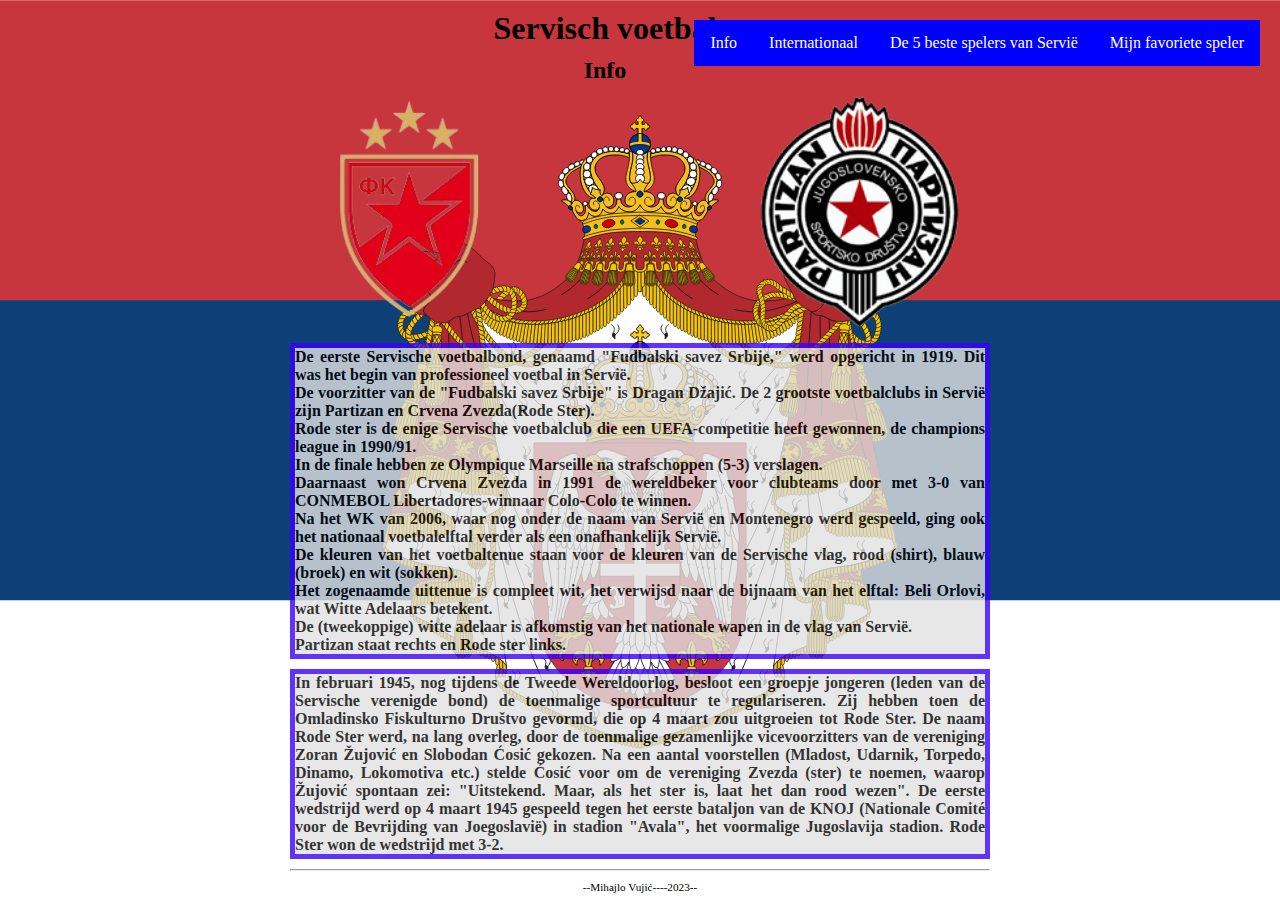
==== commit 32a433a9: "Laatste commit" ====
--- a/index.html
+++ b/index.html
@@ -16,15 +16,15 @@
 
     <header>
       <h1 class="belangrijk"> Servisch voetbal</h1>
-      <h2 class="belangrijk"> info</h2>
+      <h2 class="belangrijk"> Info</h2>
     </header>
 
     <nav>
       <ul>
-        <li><a href="index.html">info</a></li>
-        <li><a href="internationaal.html">internationaal </a></li>
-        <li><a href="5_beste_Servische_voetballers.html">de 5 beste spelers van Servië</a></li>
-        <li><a href="mitrovic.html">mijn favoriete speler</a></li>
+        <li><a href="index.html">Info</a></li>
+        <li><a href="internationaal.html">Internationaal </a></li>
+        <li><a href="5_beste_Servische_voetballers.html">De 5 beste spelers van Servië</a></li>
+        <li><a href="mitrovic.html">Mijn favoriete speler</a></li>
       </ul>
     </nav>
 
@@ -47,17 +47,17 @@
           <strong> De eerste Servische voetbalbond, genaamd "Fudbalski savez Srbije," werd opgericht in 1919. Dit was
             het begin van professioneel voetbal in Servië. <br>
             De voorzitter van de "Fudbalski savez Srbije" is Dragan Džajić. De 2 grootste voetbalclubs in Servië zijn
-            Partizan en Crvena Zvezd(Rode Ster). <br>
+            Partizan en Crvena Zvezda(Rode Ster). <br>
             Rode ster is de enige Servische voetbalclub die een UEFA-competitie heeft gewonnen, de champions league in
             1990/91. <br>
-            In de finale hebben ze van Olympique Marseille na strafschoppen (5-3) verslagen. <br>
+            In de finale hebben ze Olympique Marseille na strafschoppen (5-3) verslagen. <br>
             Daarnaast won Crvena Zvezda in 1991 de wereldbeker voor clubteams door met 3-0 van CONMEBOL
             Libertadores-winnaar Colo-Colo te winnen.<br>
             Na het WK van 2006, waar nog onder de naam van Servië en Montenegro werd gespeeld, ging ook het nationaal
             voetbalelftal verder als een onafhankelijk Servië. <br>
             De kleuren van het voetbaltenue staan voor de kleuren van de Servische vlag, rood (shirt), blauw (broek) en
             wit (sokken). <br>
-            Het zogenaamde uittenue is compleet wit, het verwijsd naar de bijnaam van het elftal; Beli Orlovi, wat Witte
+            Het zogenaamde uittenue is compleet wit, het verwijsd naar de bijnaam van het elftal: Beli Orlovi, wat Witte
             Adelaars betekent. <br>
             De (tweekoppige) witte adelaar is afkomstig van het nationale wapen in de vlag van Servië.<br>
             Partizan staat rechts en Rode ster links.<br>
@@ -67,9 +67,9 @@
       
       
         <p class="alinea">
-          <strong> in februari 1945, nog tijdens de Tweede Wereldoorlog, besloot een groepje jongeren (leden van de
+          <strong> In februari 1945, nog tijdens de Tweede Wereldoorlog, besloot een groepje jongeren (leden van de
             Servische verenigde bond) de toenmalige sportcultuur te regulariseren.
-            Zij hebben toen de Omladinsko fiskulturno drustvo gevormd, die op 4 maart zou uitgroeien tot Rode Ster.
+            Zij hebben toen de Omladinsko Fiskulturno Društvo gevormd, die op 4 maart zou uitgroeien tot Rode Ster.
             De naam Rode Ster werd, na lang overleg, door de toenmalige gezamenlijke vicevoorzitters van de vereniging
             Zoran Žujović en Slobodan Ćosić gekozen.
             Na een aantal voorstellen (Mladost, Udarnik, Torpedo, Dinamo, Lokomotiva etc.) stelde Ćosić voor om de
